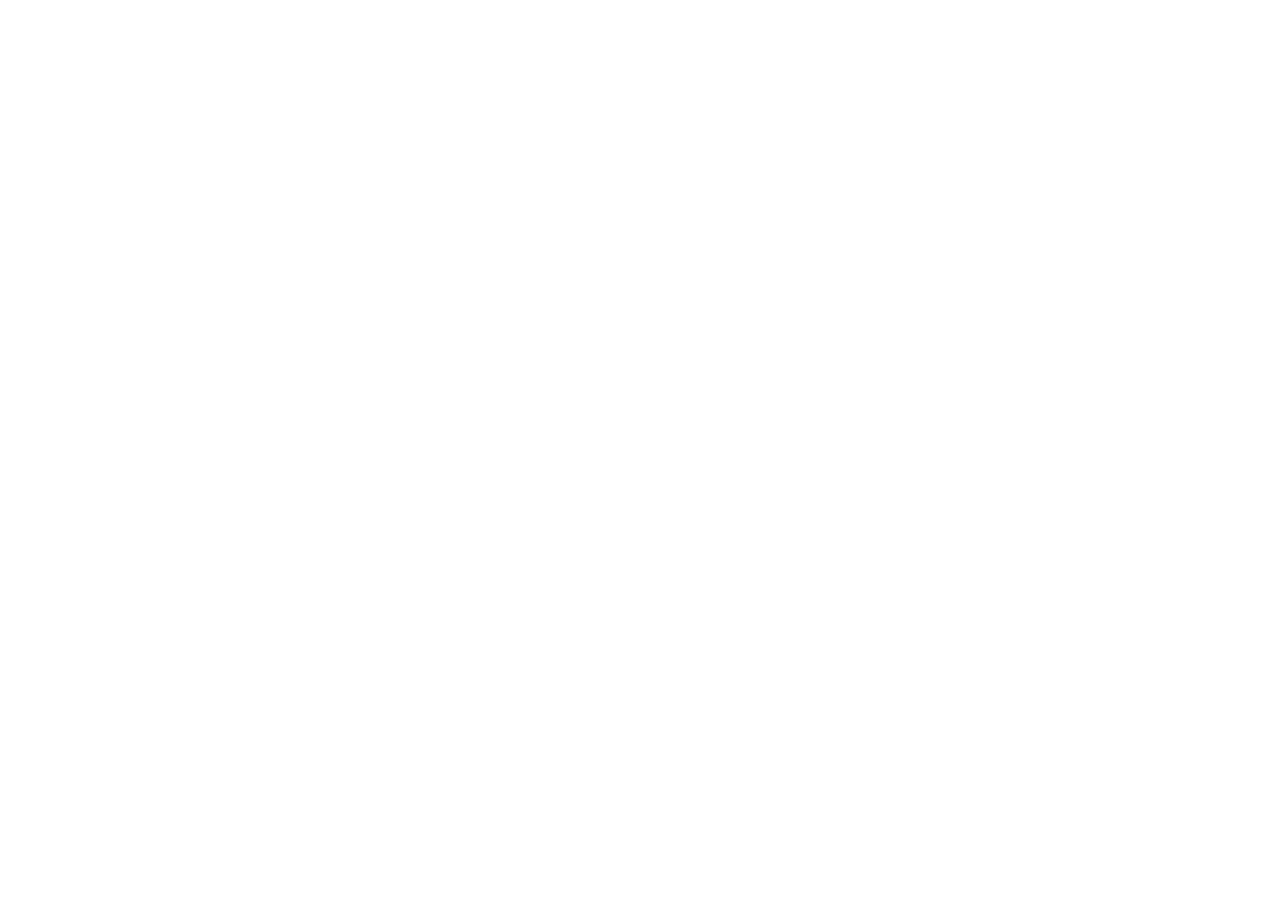
==== js-7/index.html @ 4af5c2c0 "save" ====
<!DOCTYPE html>
<html lang="en">
  <head>
    <meta charset="UTF-8" />
    <meta name="viewport" content="width=device-width, initial-scale=1.0" />
    <title>Document</title>
    <link rel="stylesheet" href="">
  </head>
  <body>
    <script src="./js/js79-84.js"></script>
  </body>
</html>
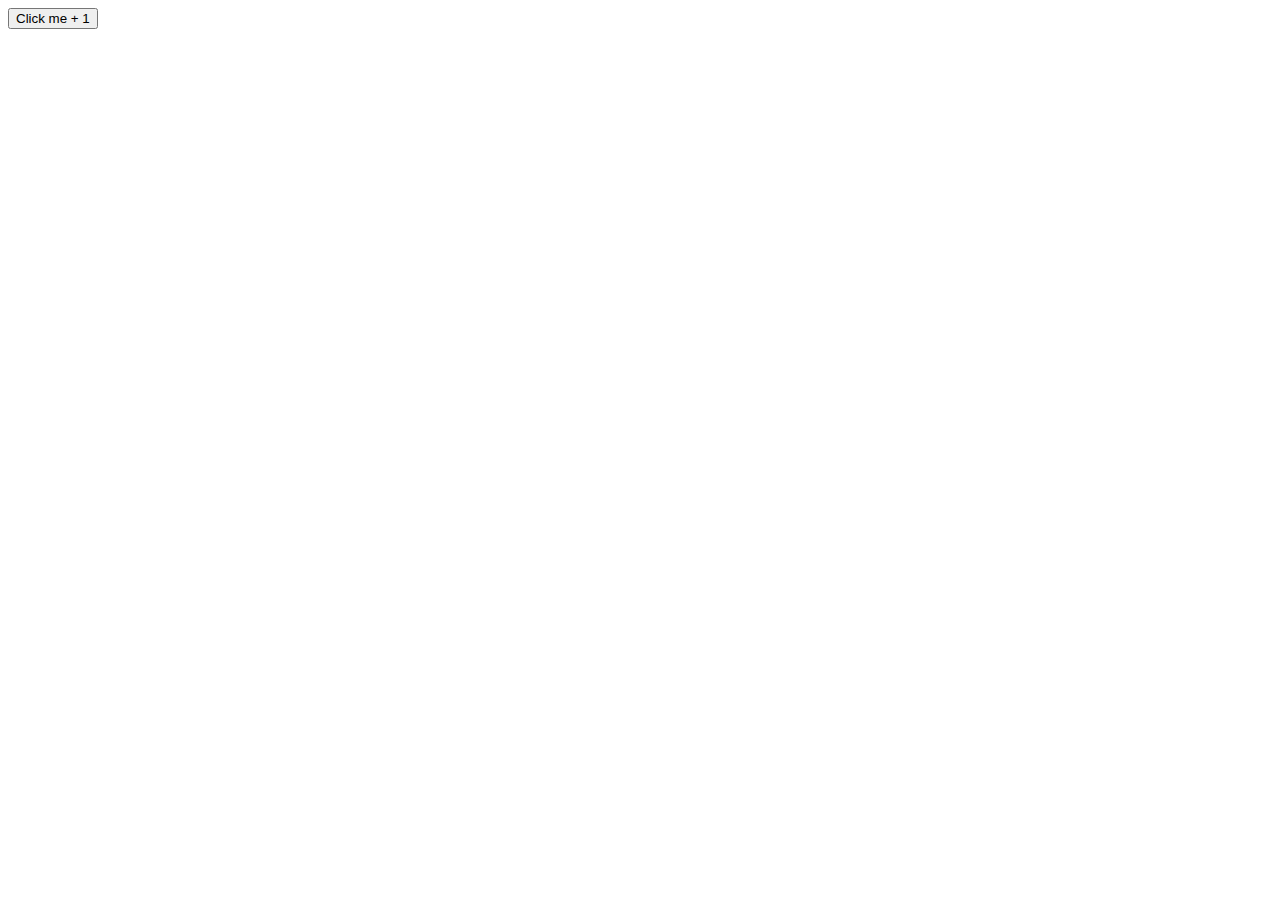
==== commit 977131c1: "save" ====
--- a/js-7/index.html
+++ b/js-7/index.html
@@ -4,9 +4,10 @@
     <meta charset="UTF-8" />
     <meta name="viewport" content="width=device-width, initial-scale=1.0" />
     <title>Document</title>
-    <link rel="stylesheet" href="">
+    <link rel="stylesheet" href="" />
   </head>
   <body>
+    <button class="btn">Click me + 1</button>
     <script src="./js/js79-84.js"></script>
   </body>
 </html>
